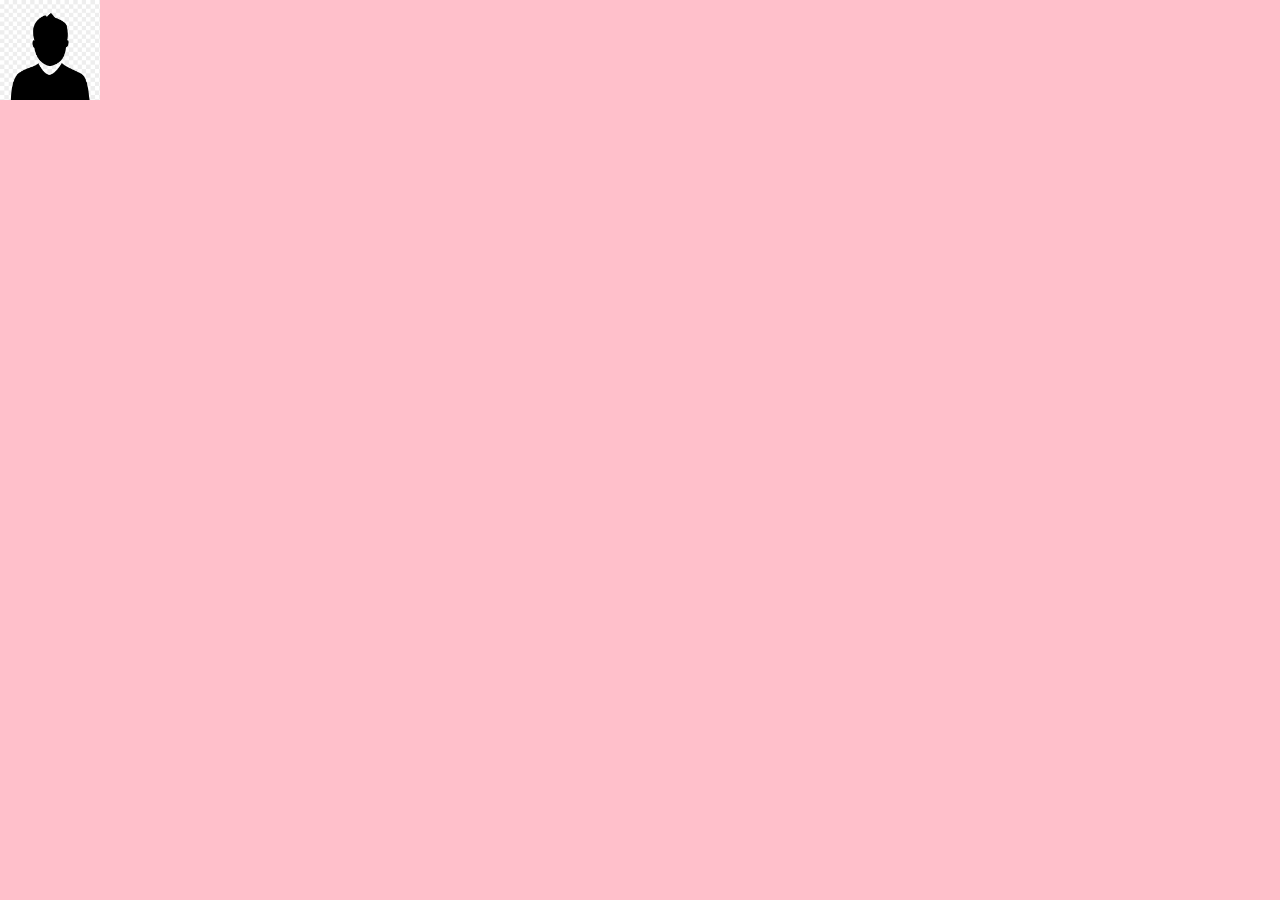
==== index.html @ 9bb38967 "Initial commit" ====
<!DOCTYPE html>
<html lang="en">
<head>
    <meta charset="UTF-8">
    <meta http-equiv="X-UA-Compatible" content="IE=edge">
    <meta name="viewport" content="width=device-width, initial-scale=1.0">
    <title>Document</title>
    <link rel="stylesheet" href="style.css">
    <script src="index.js"></script>
</head>
<body>
    <div class="canvas" >
        <img id="guy" src="images/guy.png" alt="">
    </div>
</body>
</html>
---- style.css ----
body{
    box-sizing: border-box;
    margin: 0;
    padding: 0;
    background-color: pink;
}
.canvas{
    height: 100%;
    width: fit-content;
}

.canvas #guy{
    height: 100px;
    width: 100px;
    opacity: 1;
    position: relative;
}
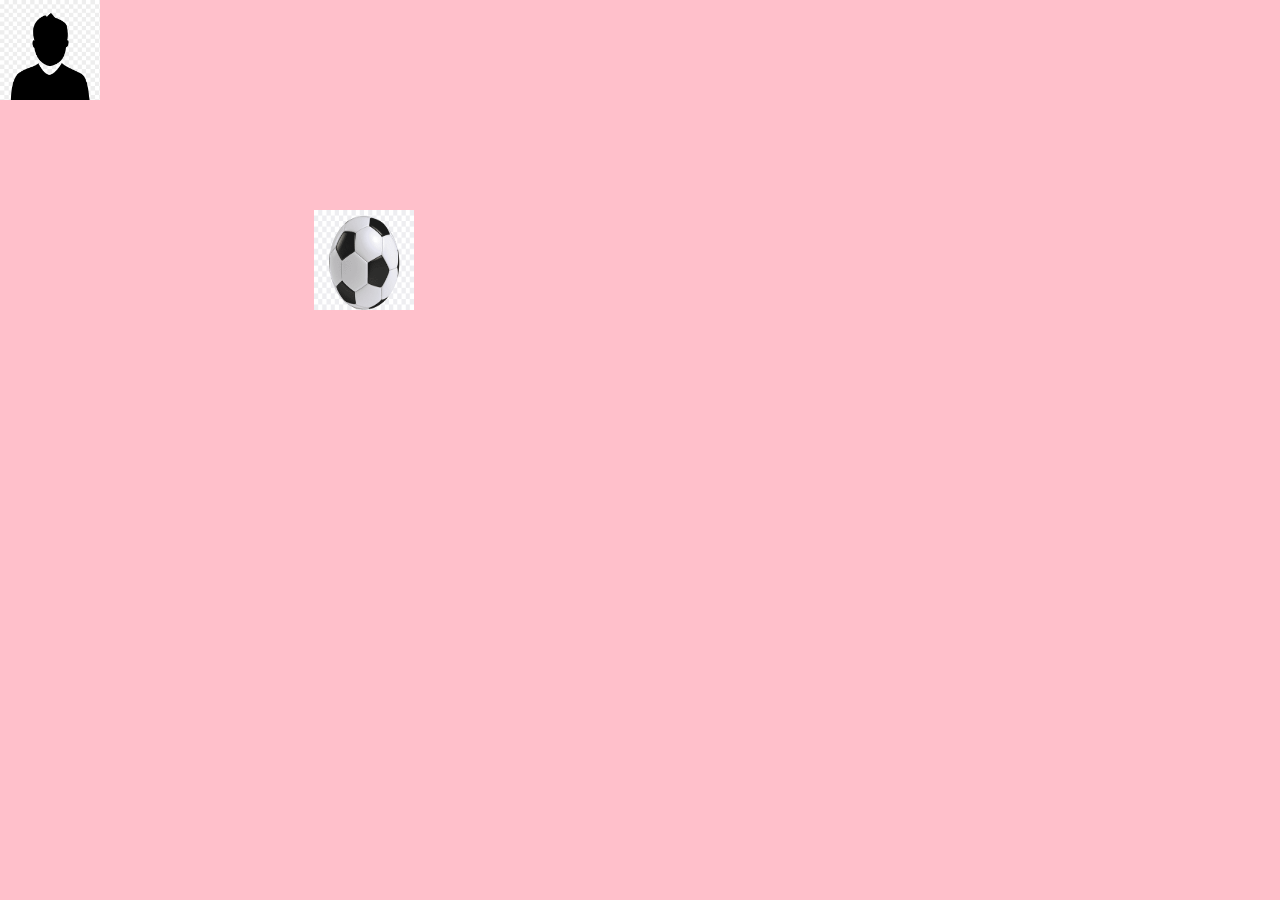
==== commit dcb6b878: "adding ball in the game" ====
--- a/index.html
+++ b/index.html
@@ -9,8 +9,10 @@
     <script src="index.js"></script>
 </head>
 <body>
-    <div class="canvas" >
-        <img id="guy" src="images/guy.png" alt="">
+    <div class="canvas">
+        <img id="guy" src="guy.png" alt="">
+        <img id="ball" src="ball.png" alt="">
     </div>
+
 </body>
 </html>--- a/style.css
+++ b/style.css
@@ -3,15 +3,22 @@
     margin: 0;
     padding: 0;
     background-color: pink;
-}
+    }
+
 .canvas{
     height: 100%;
     width: fit-content;
-}
-
-.canvas #guy{
+    }
+    
+    .canvas #guy{
     height: 100px;
     width: 100px;
     opacity: 1;
     position: relative;
-}+    }
+    .canvas #ball{
+        height: 100px;
+        width: 100px;
+        opacity: 1;
+        position: relative;
+        }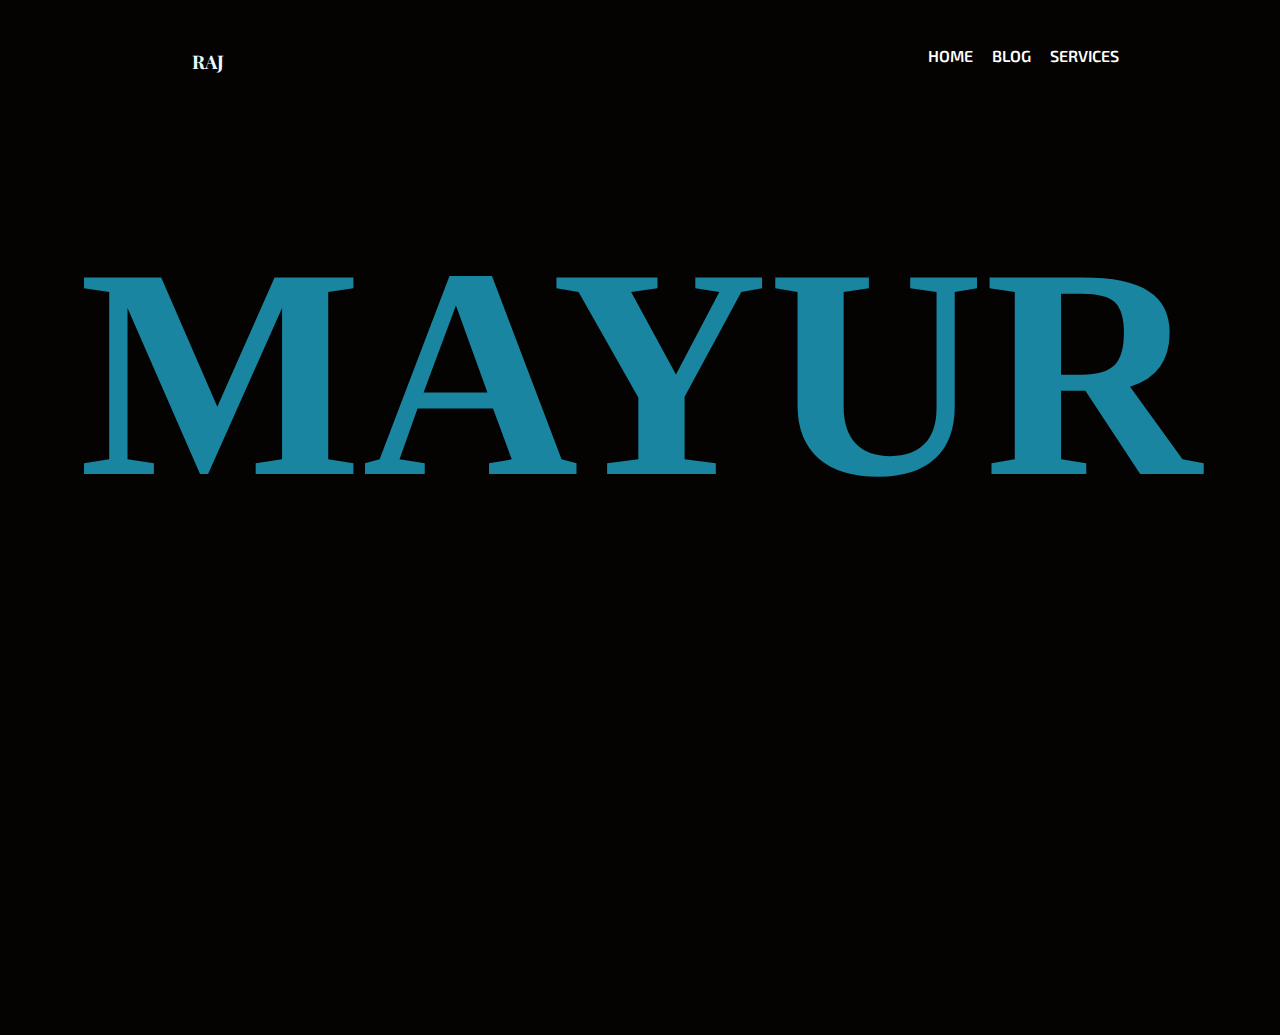
==== commit 5aeb1c4f: "did navbar and logo" ====
--- a/index.html
+++ b/index.html
@@ -4,15 +4,36 @@
     <meta charset="UTF-8">
     <meta http-equiv="X-UA-Compatible" content="IE=edge">
     <meta name="viewport" content="width=device-width, initial-scale=1.0">
-    <title>Document</title>
+    <style>
+        @import url('https://fonts.googleapis.com/css2?family=Exo+2:ital,wght@1,300&family=Playfair+Display:ital@1&display=swap');
+      </style>
+    <title>Project</title>
     <link rel="stylesheet" href="style.css">
     <script src="index.js"></script>
 </head>
 <body>
-    <div class="canvas">
+    <div class="backText">
+        <h1>MAYUR</h1>
+    </div>
+    <div class="back"></div>
+    <div class="header">
+        <div class="logo">
+            <h3>RAJ</h3>
+        </div>
+        <div class="nav-links">
+            <ul>
+                <!---Navbar --->
+                <li><a href="#header" onclick="toggleMenu()">HOME</a></li>
+                <li><a href="table/table.html" onclick="toggleMenu()">BLOG</a></li>
+                <li><a href="#creators" onclick="toggleMenu()">SERVICES</a></li>
+            </ul>
+        </div>
+    </div>
+   
+    <!-- <div class="canvas">
         <img id="guy" src="guy.png" alt="">
         <img id="ball" src="ball.png" alt="">
-    </div>
+    </div> -->
 
 </body>
 </html>--- a/style.css
+++ b/style.css
@@ -1,24 +1,104 @@
-body{
-    box-sizing: border-box;
-    margin: 0;
-    padding: 0;
-    background-color: pink;
-    }
+:root {
+  --font-color: rgb(205, 127, 212);
+  --heading-color: rgb(230, 25, 120);
+  --background-color: #050301;
+  --font-family: "Playfair Display", serif;
+  overflow: hidden;
+  
+}
 
-.canvas{
+body {
+  box-sizing: border-box;
+  margin: 0;
+  padding: 0;
+  background-color: var(--background-color);
+
+}
+.back{
+    position:absolute;
+    top: 15%;
+    left: -3vw;
+    background-image: url(back.webp);
+    background-position: center;
+    background-repeat: no-repeat;
+    background-size: contain;
+    height: 100vh;
+    width: 100vw;
+    animation: fadeIn ease 2s;
+    /* opacity: 2; */
+}
+.backText{
+    position: absolute;
+    width: 100%;
     height: 100%;
-    width: fit-content;
-    }
-    
-    .canvas #guy{
-    height: 100px;
-    width: 100px;
-    opacity: 1;
-    position: relative;
-    }
-    .canvas #ball{
-        height: 100px;
-        width: 100px;
-        opacity: 1;
-        position: relative;
-        }+  /* border:1px solid red; */
+  text-align: center;
+
+}
+.backText h1{
+    color: #1985A1;
+    font-size:300px;
+}
+.header {
+  position:relative;
+  top: 30px;
+  /* border:1px solid red; */
+  width: 100%;
+  height: fit-content;
+  display: flex;
+  opacity: 3;
+}
+.header .logo {
+  font-family: var(--font-family);
+  position: relative;
+  color: aliceblue;
+  font-size: medium;
+  left: 15vw;
+}
+.header .nav-links {
+  margin-left: 70%;
+  font-family: 'Exo 2', sans-serif;
+}
+.header .nav-links ul {
+  padding: 0;
+  word-spacing: 15px;
+}
+.header .nav-links ul li {
+  list-style: none;
+  display: inline-block;
+  cursor: pointer;
+
+}
+
+.header .nav-links ul li a {
+  font-weight: 600;
+  color: #fff;
+  text-decoration: none;
+}
+
+.canvas {
+  height: 100%;
+  width: fit-content;
+}
+
+.canvas #guy {
+  height: 100px;
+  width: 100px;
+  opacity: 1;
+  position: absolute;
+ 
+}
+.canvas #ball {
+  height: 100px;
+  width: 100px;
+  opacity: 1;
+  position: absolute;
+}
+
+
+  @keyframes fadeIn {
+    0% {opacity:0;top: 100px;}
+    100% {opacity:1;}
+  }
+  
+ 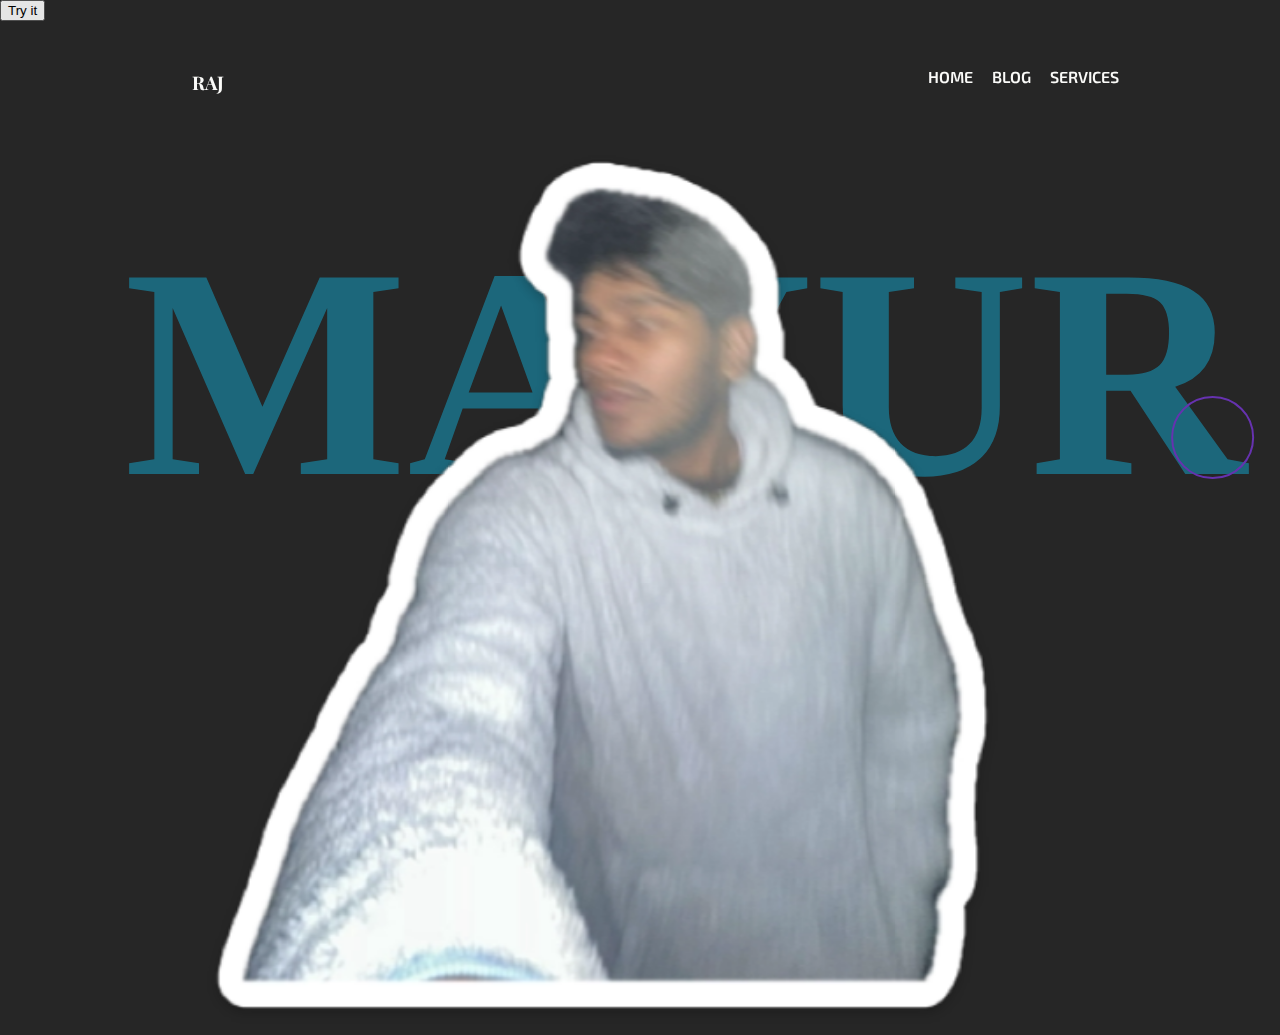
==== commit fcbf898d: "added about section" ====
--- a/index.html
+++ b/index.html
@@ -9,13 +9,22 @@
       </style>
     <title>Project</title>
     <link rel="stylesheet" href="style.css">
-    <script src="index.js"></script>
+    <!-- <script src="index.js"></script> -->
 </head>
 <body>
-    <div class="backText">
-        <h1>MAYUR</h1>
+    <button id="myBtn">Try it</button>
+
+    <div class="backText" id="backText">
+        <h1>MAYUR<span>.</span></h1>
     </div>
-    <div class="back"></div>
+    
+    <div id="visi">
+        <div id="info">
+        <!-- <h2>Full Stack Developer crafting seamless UIs, <br>contributing to open-source, and balancing code with play!</h2> -->
+<h2>Passionate Full Stack Developer with expertise in frontend technologies, crafting seamless user interfaces, and architecting robust server-side applications. Proficient in HTML, CSS, JavaScript, React, Bootstrap, Tailwind CSS, Node.js, Express.js, PostgreSQL, and GitHub workflows. Currently exploring Java, DSA, and honing problem-solving skills. Excited about open-source contributions and proficient in designing/consuming RESTful APIs. Insatiable passion for learning, sharing knowledge, and finding the perfect balance between code and play! 🚀⚽🏓</h2>
+        </div>
+    </div>
+    <div class="back" id="back"></div>
     <div class="header">
         <div class="logo">
             <h3>RAJ</h3>
@@ -23,9 +32,10 @@
         <div class="nav-links">
             <ul>
                 <!---Navbar --->
-                <li><a href="#header" onclick="toggleMenu()">HOME</a></li>
-                <li><a href="table/table.html" onclick="toggleMenu()">BLOG</a></li>
-                <li><a href="#creators" onclick="toggleMenu()">SERVICES</a></li>
+                <li><a href="">HOME</a></li>
+                <li><a href="" >BLOG</a></li>
+                <li><a href="">SERVICES</a></li>
+                <!-- <li><a href="#creators" onclick="toggleMenu()">SERVICES</a></li> -->
             </ul>
         </div>
     </div>
@@ -36,4 +46,29 @@
     </div> -->
 
 </body>
+<script>
+//     document.getElementById("dot").addEventListener("click", function() {
+//     let one = document.getElementById('visi');
+//     one.style.display = 'flex';
+//   });
+document.getElementById("myBtn").addEventListener("click", function() {
+    let one = document.getElementById('visi');
+    let back = document.getElementById('back');
+    let backText = document.getElementById('backText');
+
+    if(one.style.display != 'flex'){
+        one.style.display = 'flex'
+        back.style.backgroundImage = 'none'
+        backText.style.display = "none"
+    }
+    else{
+        one.style.display = 'none'
+        back.style.backgroundImage = 'url(images/back.webp)'
+        backText.style.display = "inline-block"
+
+    }
+    ;
+//   alert("Hello World!");
+});
+</script>
 </html>--- a/style.css
+++ b/style.css
@@ -1,10 +1,10 @@
 :root {
-  --font-color: rgb(205, 127, 212);
+  --nav-hover-color: #FBF5DF;
   --heading-color: rgb(230, 25, 120);
-  --background-color: #050301;
+  --background-color: #262626;
   --font-family: "Playfair Display", serif;
-  overflow: hidden;
-  
+  --font-color: #FBFBF9;
+  overflow: hidden; 
 }
 
 body {
@@ -14,31 +14,76 @@
   background-color: var(--background-color);
 
 }
+#visi{
+    position: absolute; 
+    top: 50%;
+    left: 50%;
+    transform: translate(-50%, -50%);
+    display: none;
+    background-color: pink;
+    height: 500px;
+    width: 900px;
+    z-index: 10;
+    overflow-x: hidden;
+    overflow-y:scroll;
+    /* overflow-y: hidden; */
+    text-align: center;
+}
+
+#visi #info{
+   /* color:var(--font-color); */
+   background-color: red;
+    /* background-color:var(--background-color); */
+    height: 1500px;
+    width: 900px;
+}
+
+#visi #info h2{
+    /* position: absolute; */
+   color:var(--font-color);
+   font-family: var(--font-family);
+}
+
 .back{
     position:absolute;
     top: 15%;
     left: -3vw;
-    background-image: url(back.webp);
+    background-image: url(images/back.webp);
     background-position: center;
     background-repeat: no-repeat;
     background-size: contain;
     height: 100vh;
     width: 100vw;
-    animation: fadeIn ease 2s;
+    animation: fadeIn ease 3s;
+    z-index: 1;
     /* opacity: 2; */
 }
 .backText{
+    display:inline-block;
     position: absolute;
     width: 100%;
     height: 100%;
   /* border:1px solid red; */
+  margin: 0;
   text-align: center;
 
 }
 .backText h1{
     color: #1985A1;
     font-size:300px;
+    opacity: 0.7;
 }
+.backText h1 span{
+    position:absolute;
+    /* color: #9A8873; */
+    /* opacity: .5; */
+    font-size: 500px;
+    top: 15px;
+    right:50px;
+	color: transparent;
+	-webkit-text-stroke: 2px #8338ec;
+}
+
 .header {
   position:relative;
   top: 30px;
@@ -46,14 +91,15 @@
   width: 100%;
   height: fit-content;
   display: flex;
-  opacity: 3;
+ 
 }
 .header .logo {
-  font-family: var(--font-family);
+  font-family: var(--font-family) , Arial, Helvetica, sans-serif;
   position: relative;
-  color: aliceblue;
+  color:  var(--font-color);
   font-size: medium;
   left: 15vw;
+  cursor: none;
 }
 .header .nav-links {
   margin-left: 70%;
@@ -65,18 +111,27 @@
 }
 .header .nav-links ul li {
   list-style: none;
+  cursor: pointer;
   display: inline-block;
-  cursor: pointer;
+  
 
 }
 
 .header .nav-links ul li a {
   font-weight: 600;
-  color: #fff;
+  color: var(--font-color);
   text-decoration: none;
+
+}
+.nav-links ul li a:hover {
+    color: var(--nav-hover-color);
+    text-decoration: none;
+    /* transition: 0.2s;
+    border-bottom: .1rem solid var(--font-color);
+    padding-bottom: .2rem; */
 }
 
-.canvas {
+/* .canvas {
   height: 100%;
   width: fit-content;
 }
@@ -93,7 +148,7 @@
   width: 100px;
   opacity: 1;
   position: absolute;
-}
+} */
 
 
   @keyframes fadeIn {
@@ -101,4 +156,26 @@
     100% {opacity:1;}
   }
   
- +  ::-webkit-scrollbar {
+    width: 5px;
+  }
+  
+  /* Track */
+  ::-webkit-scrollbar-track {
+    background: var(--background-color);
+
+  }
+  
+  /* Handle */
+  ::-webkit-scrollbar-thumb {
+    background: var(--background-color);
+    /* background: #888; */
+  }
+  
+  /* Handle on hover */
+  ::-webkit-scrollbar-thumb:hover {
+    background: #555;
+  } 
+
+
+  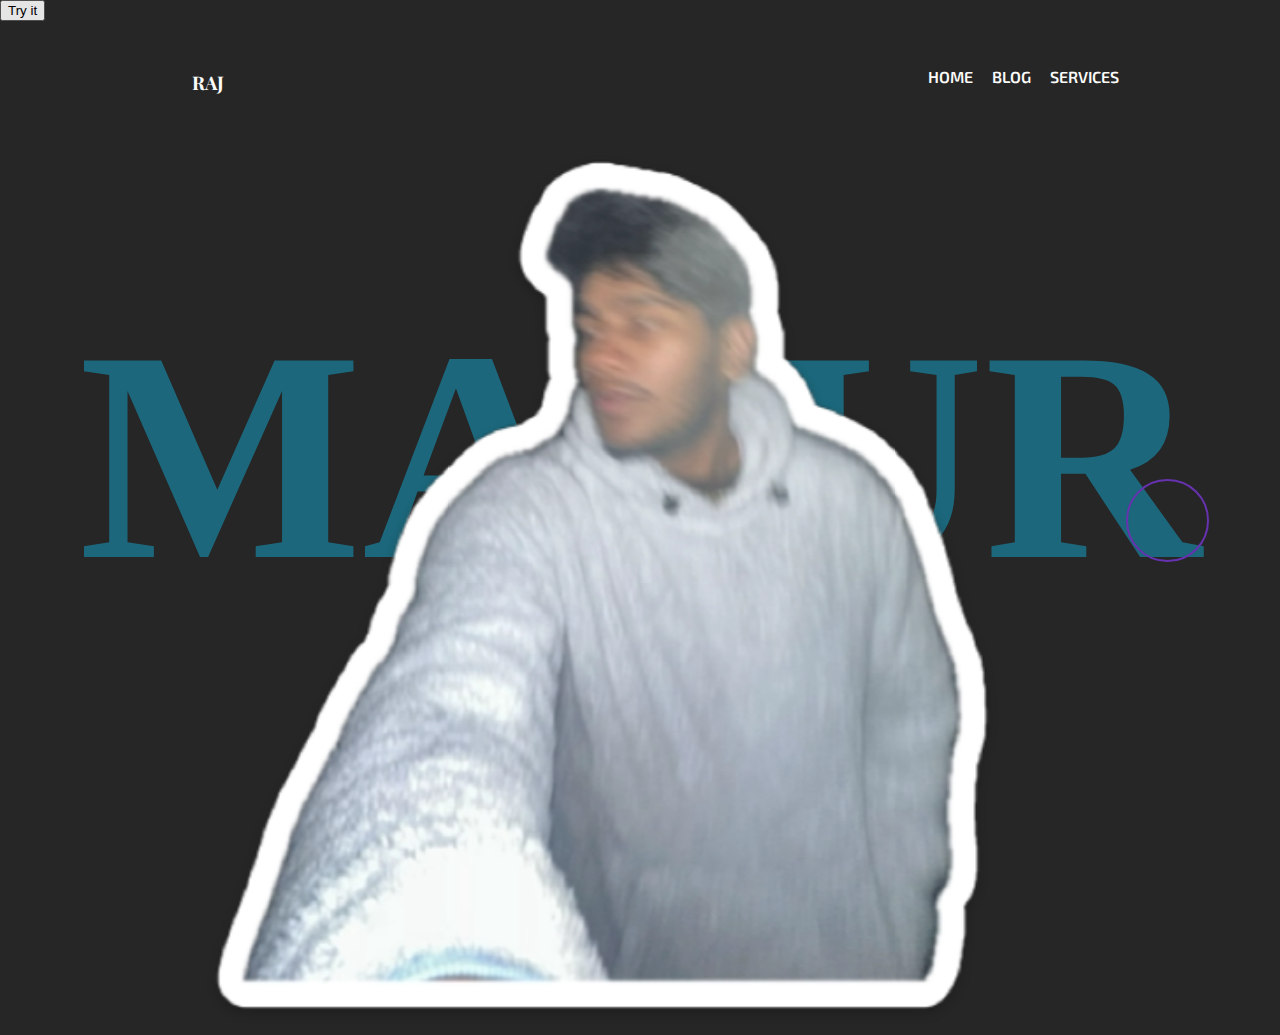
==== commit 32d02c4a: "corrected the html format" ====
--- a/index.html
+++ b/index.html
@@ -1,74 +1,78 @@
 <!DOCTYPE html>
 <html lang="en">
-<head>
-    <meta charset="UTF-8">
-    <meta http-equiv="X-UA-Compatible" content="IE=edge">
-    <meta name="viewport" content="width=device-width, initial-scale=1.0">
+  <head>
+    <meta charset="UTF-8" />
+    <meta http-equiv="X-UA-Compatible" content="IE=edge" />
+    <meta name="viewport" content="width=device-width, initial-scale=1.0" />
     <style>
-        @import url('https://fonts.googleapis.com/css2?family=Exo+2:ital,wght@1,300&family=Playfair+Display:ital@1&display=swap');
-      </style>
+      @import url("https://fonts.googleapis.com/css2?family=Exo+2:ital,wght@1,300&family=Playfair+Display:ital@1&display=swap");
+    </style>
     <title>Project</title>
-    <link rel="stylesheet" href="style.css">
-    <!-- <script src="index.js"></script> -->
-</head>
-<body>
+    <link rel="stylesheet" href="style.css" />
+    <script src="index.js"></script>
+  </head>
+  <body>
     <button id="myBtn">Try it</button>
-
-    <div class="backText" id="backText">
-        <h1>MAYUR<span>.</span></h1>
-    </div>
-    
-    <div id="visi">
-        <div id="info">
-        <!-- <h2>Full Stack Developer crafting seamless UIs, <br>contributing to open-source, and balancing code with play!</h2> -->
-<h2>Passionate Full Stack Developer with expertise in frontend technologies, crafting seamless user interfaces, and architecting robust server-side applications. Proficient in HTML, CSS, JavaScript, React, Bootstrap, Tailwind CSS, Node.js, Express.js, PostgreSQL, and GitHub workflows. Currently exploring Java, DSA, and honing problem-solving skills. Excited about open-source contributions and proficient in designing/consuming RESTful APIs. Insatiable passion for learning, sharing knowledge, and finding the perfect balance between code and play! 🚀⚽🏓</h2>
-        </div>
-    </div>
     <div class="back" id="back"></div>
     <div class="header">
-        <div class="logo">
-            <h3>RAJ</h3>
-        </div>
-        <div class="nav-links">
-            <ul>
-                <!---Navbar --->
-                <li><a href="">HOME</a></li>
-                <li><a href="" >BLOG</a></li>
-                <li><a href="">SERVICES</a></li>
-                <!-- <li><a href="#creators" onclick="toggleMenu()">SERVICES</a></li> -->
-            </ul>
-        </div>
+      <div class="logo">
+        <h3>RAJ</h3>
+      </div>
+      <div class="nav-links">
+        <ul>
+          <!---Navbar --->
+          <li><a href="">HOME</a></li>
+          <li><a href="">BLOG</a></li>
+          <li><a href="">SERVICES</a></li>
+          <!-- <li><a href="#creators" onclick="toggleMenu()">SERVICES</a></li> -->
+        </ul>
+      </div>
     </div>
-   
-    <!-- <div class="canvas">
-        <img id="guy" src="guy.png" alt="">
-        <img id="ball" src="ball.png" alt="">
-    </div> -->
+    <div class="backText" id="backText">
+      <h1>MAYUR<span>.</span></h1>
+    </div>
 
-</body>
-<script>
-//     document.getElementById("dot").addEventListener("click", function() {
-//     let one = document.getElementById('visi');
-//     one.style.display = 'flex';
-//   });
-document.getElementById("myBtn").addEventListener("click", function() {
-    let one = document.getElementById('visi');
-    let back = document.getElementById('back');
-    let backText = document.getElementById('backText');
+    <div id="visi">
+      <div id="info">
+        <h2>
+          Passionate Full Stack Developer with expertise in frontend
+          technologies, crafting seamless user interfaces, and architecting
+          robust server-side applications. Proficient in HTML, CSS, JavaScript,
+          React, Bootstrap, Tailwind CSS, Node.js, Express.js, PostgreSQL, and
+          GitHub workflows. Currently exploring Java, DSA, and honing
+          problem-solving skills. Excited about open-source contributions and
+          proficient in designing/consuming RESTful APIs. Insatiable passion for
+          learning, sharing knowledge, and finding the perfect balance between
+          code and play! 🚀⚽🏓
+        </h2>
+      </div>
+    </div>
+  </body>
+  <script>
+  document.getElementById("myBtn").addEventListener("click", function () {
+    let one = document.getElementById("visi");
+    let back = document.getElementById("back");
+    let backText = document.getElementById("backText");
+    let myBtn = document.getElementById("myBtn");
 
-    if(one.style.display != 'flex'){
-        one.style.display = 'flex'
-        back.style.backgroundImage = 'none'
-        backText.style.display = "none"
+    if (one.style.display != "flex") {
+      one.style.display = "flex";
+      console.log("btn clicked");
+      back.style.backgroundImage = "none";
+      backText.style.display = "none";
+      myBtn.style.position = "absolute";
+      myBtn.style.left = "80%";
+      myBtn.style.top = "19%";
+      myBtn.style.transform = "translate(-50%,-50%)";
+    } else {
+      one.style.display = "none";
+      myBtn.style.left = "0%";
+      myBtn.style.top = "0%";
+      myBtn.style.transform = "none";
+      back.style.backgroundImage = "url(images/back.webp)";
+      backText.style.display = "inline-block";
     }
-    else{
-        one.style.display = 'none'
-        back.style.backgroundImage = 'url(images/back.webp)'
-        backText.style.display = "inline-block"
-
-    }
-    ;
-//   alert("Hello World!");
-});
-</script>
-</html>+  });
+    
+  </script>
+</html>
